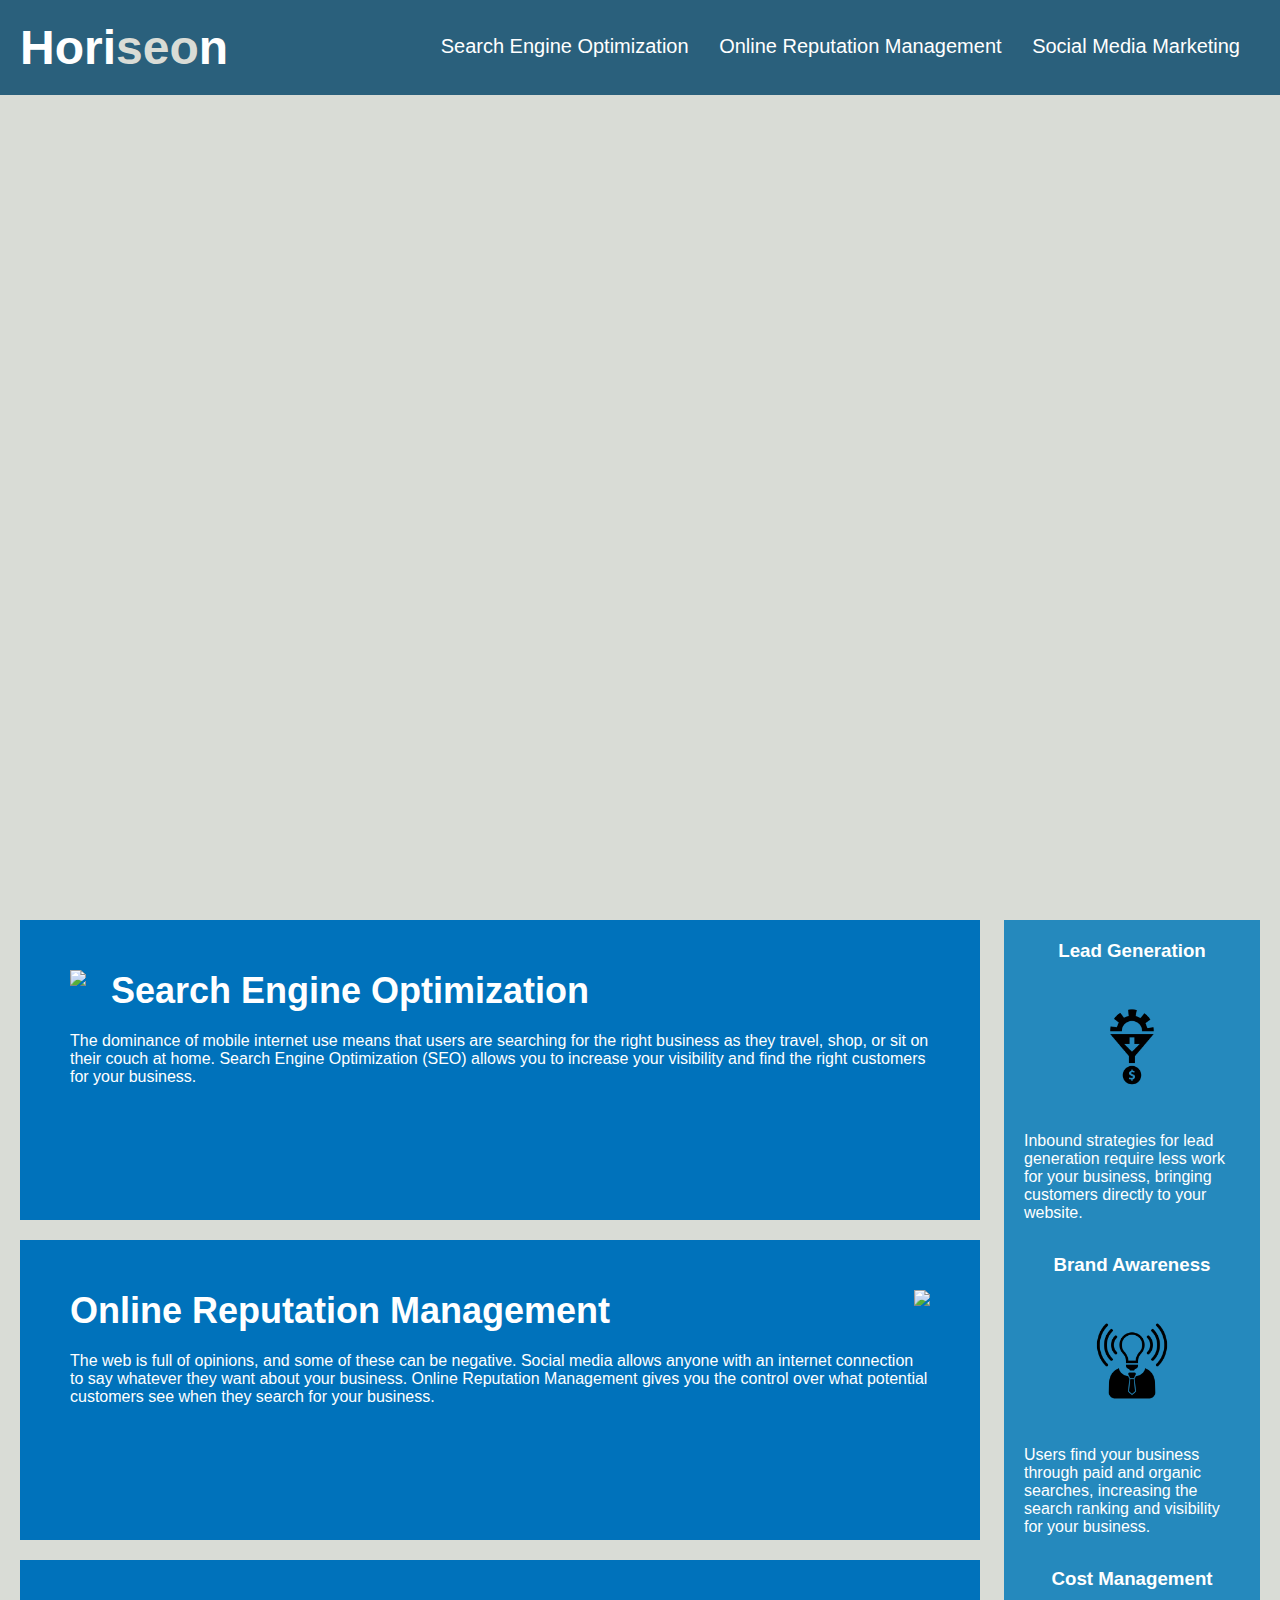
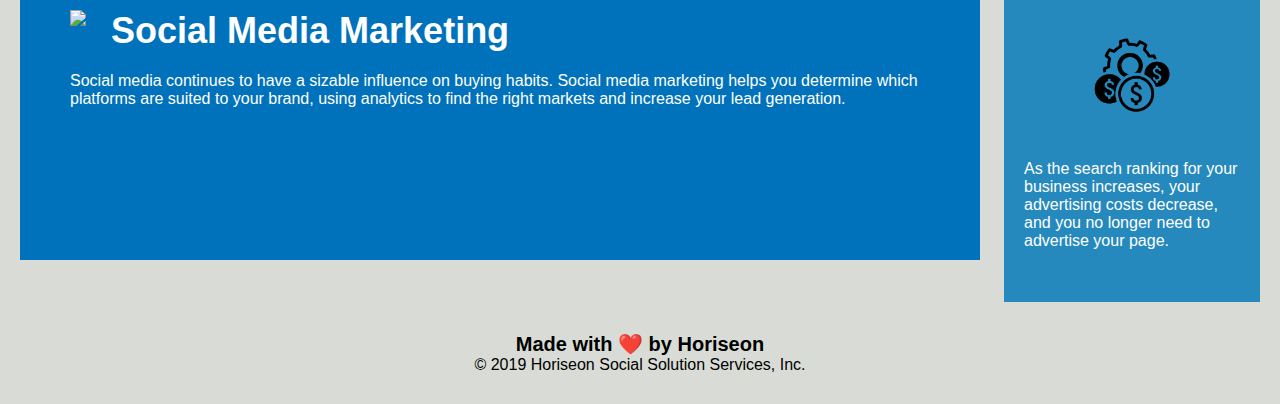
==== Develop/index.html @ a8d870ed "Initial Commit" ====
<!DOCTYPE html>
<html lang="en-us">

<head>
    <meta charset="UTF-8" />
    <link rel="stylesheet" href="./assets/css/style.css">
    <title>website</title>
</head>

<body>
    <div class="header">
        <h1>Hori<span class="seo">seo</span>n</h1>
        <div>
            <ul>
                <li>
                    <a href="#search-engine-optimization">Search Engine Optimization</a>
                </li>
                <li>
                    <a href="#online-reputation-management">Online Reputation Management</a>
                </li>
                <li>
                    <a href="#social-media-marketing">Social Media Marketing</a>
                </li>
            </ul>
        </div>
    </div>
    <div class="hero"></div>
    <div class="content">
        <div class="search-engine-optimization">
            <img src="./assets/images/search-engine-optimization.jpg" class="float-left" />
            <h2>Search Engine Optimization</h2>
            <p>
                The dominance of mobile internet use means that users are searching for the right business as they travel, shop, or sit on their couch at home. Search Engine Optimization (SEO) allows you to increase your visibility and find the right customers for your business.
            </p>
        </div>
        <div id="online-reputation-management" class="online-reputation-management">
            <img src="./assets/images/online-reputation-management.jpg" class="float-right" />
            <h2>Online Reputation Management</h2>
            <p>
                The web is full of opinions, and some of these can be negative. Social media allows anyone with an internet connection to say whatever they want about your business. Online Reputation Management gives you the control over what potential customers see when they search for your business.
            </p>
        </div>
        <div id="social-media-marketing" class="social-media-marketing">
            <img src="./assets/images/social-media-marketing.jpg" class="float-left" />
            <h2>Social Media Marketing</h2>
            <p>
                Social media continues to have a sizable influence on buying habits. Social media marketing helps you determine which platforms are suited to your brand, using analytics to find the right markets and increase your lead generation.
            </p>
        </div>
    </div>
    <div class="benefits">
        <div class="benefit-lead">
            <h3>Lead Generation</h3>
            <img src="./assets/images/lead-generation.png" />
            <p>
                Inbound strategies for lead generation require less work for your business, bringing customers directly to your website.
            </p>
        </div>
        <div class="benefit-brand">
            <h3>Brand Awareness</h3>
            <img src="./assets/images/brand-awareness.png" />
            <p>
                Users find your business through paid and organic searches, increasing the search ranking and visibility for your business.
            </p>
        </div>
        <div class="benefit-cost">
            <h3>Cost Management</h3>
            <img src="./assets/images/cost-management.png"></img>
            <p>
                As the search ranking for your business increases, your advertising costs decrease, and you no longer need to advertise your page.
            </p>
        </div>
    </div>
    <div class="footer">
        <h2>Made with ❤️️ by Horiseon</h2>
        <p>
            &copy; 2019 Horiseon Social Solution Services, Inc.
        </p>
    </div>
</body>

</html>
---- Develop/assets/css/style.css ----
* {
    box-sizing: border-box;
    padding: 0;
    margin: 0;
}

body {
    background-color: #d9dcd6;
}

.header {
    padding: 20px;
    font-family: 'Trebuchet MS', 'Lucida Sans Unicode', 'Lucida Grande', 'Lucida Sans', Arial, sans-serif;
    background-color: #2a607c;
    color: #ffffff;
}

.header h1 {
    display: inline-block;
    font-size: 48px;
}

.header h1 .seo {
    color: #d9dcd6;
}

.header div {
    padding-top: 15px;
    margin-right: 20px;
    float: right;
    font-family: 'Gill Sans', 'Gill Sans MT', Calibri, 'Trebuchet MS', sans-serif;
    font-size: 20px;
}

.header div ul {
    list-style-type: none;
}

.header div ul li {
    display: inline-block;
    margin-left: 25px;
}

a {
    color: #ffffff;
    text-decoration: none;
}

p {
    font-size: 16px;
}

.hero {
    height: 800px;
    width: 100%;
    margin-bottom: 25px;
    background-image: url("../images/digital-marketing-meeting.jpg");
    background-size: cover;
    background-position: center;
}

.float-left {
    float: left;
    margin-right: 25px;
}

.float-right {
    float: right;
    margin-left: 25px;
}

.content {
    width: 75%;
    display: inline-block;
    margin-left: 20px;
}

.benefits {
    margin-right: 20px;
    padding: 20px;
    clear: both;
    float: right;
    width: 20%;
    height: 100%;
    font-family: 'Gill Sans', 'Gill Sans MT', Calibri, 'Trebuchet MS', sans-serif;
    background-color: #2589bd;
}

.benefit-lead {
    margin-bottom: 32px;
    color: #ffffff;
}

.benefit-brand {
    margin-bottom: 32px;
    color: #ffffff;
}

.benefit-cost {
    margin-bottom: 32px;
    color: #ffffff;
}

.benefit-lead h3 {
    margin-bottom: 10px;
    text-align: center;
}

.benefit-brand h3 {
    margin-bottom: 10px;
    text-align: center;
}

.benefit-cost h3 {
    margin-bottom: 10px;
    text-align: center;
}

.benefit-lead img {
    display: block;
    margin: 10px auto;
    max-width: 150px;
}

.benefit-brand img {
    display: block;
    margin: 10px auto;
    max-width: 150px;
}

.benefit-cost img {
    display: block;
    margin: 10px auto;
    max-width: 150px;
}

.search-engine-optimization {
    margin-bottom: 20px;
    padding: 50px;
    height: 300px;
    font-family: 'Gill Sans', 'Gill Sans MT', Calibri, 'Trebuchet MS', sans-serif;
    background-color: #0072bb;
    color: #ffffff;
}

.online-reputation-management {
    margin-bottom: 20px;
    padding: 50px;
    height: 300px;
    font-family: 'Gill Sans', 'Gill Sans MT', Calibri, 'Trebuchet MS', sans-serif;
    background-color: #0072bb;
    color: #ffffff;
}

.social-media-marketing {
    margin-bottom: 20px;
    padding: 50px;
    height: 300px;
    font-family: 'Gill Sans', 'Gill Sans MT', Calibri, 'Trebuchet MS', sans-serif;
    background-color: #0072bb;
    color: #ffffff;
}

.search-engine-optimization img {
    max-height: 200px;
}

.online-reputation-management img {
    max-height: 200px;
}

.social-media-marketing img {
    max-height: 200px;
}

.search-engine-optimization h2 {
    margin-bottom: 20px;
    font-size: 36px;
}

.online-reputation-management h2 {
    margin-bottom: 20px;
    font-size: 36px;
}

.social-media-marketing h2 {
    margin-bottom: 20px;
    font-size: 36px;
}

.footer {
    padding: 30px;
    clear: both;
    font-family: 'Trebuchet MS', 'Lucida Sans Unicode', 'Lucida Grande', 'Lucida Sans', Arial, sans-serif;
    text-align: center;
}

.footer h2 {
    font-size: 20px;
}
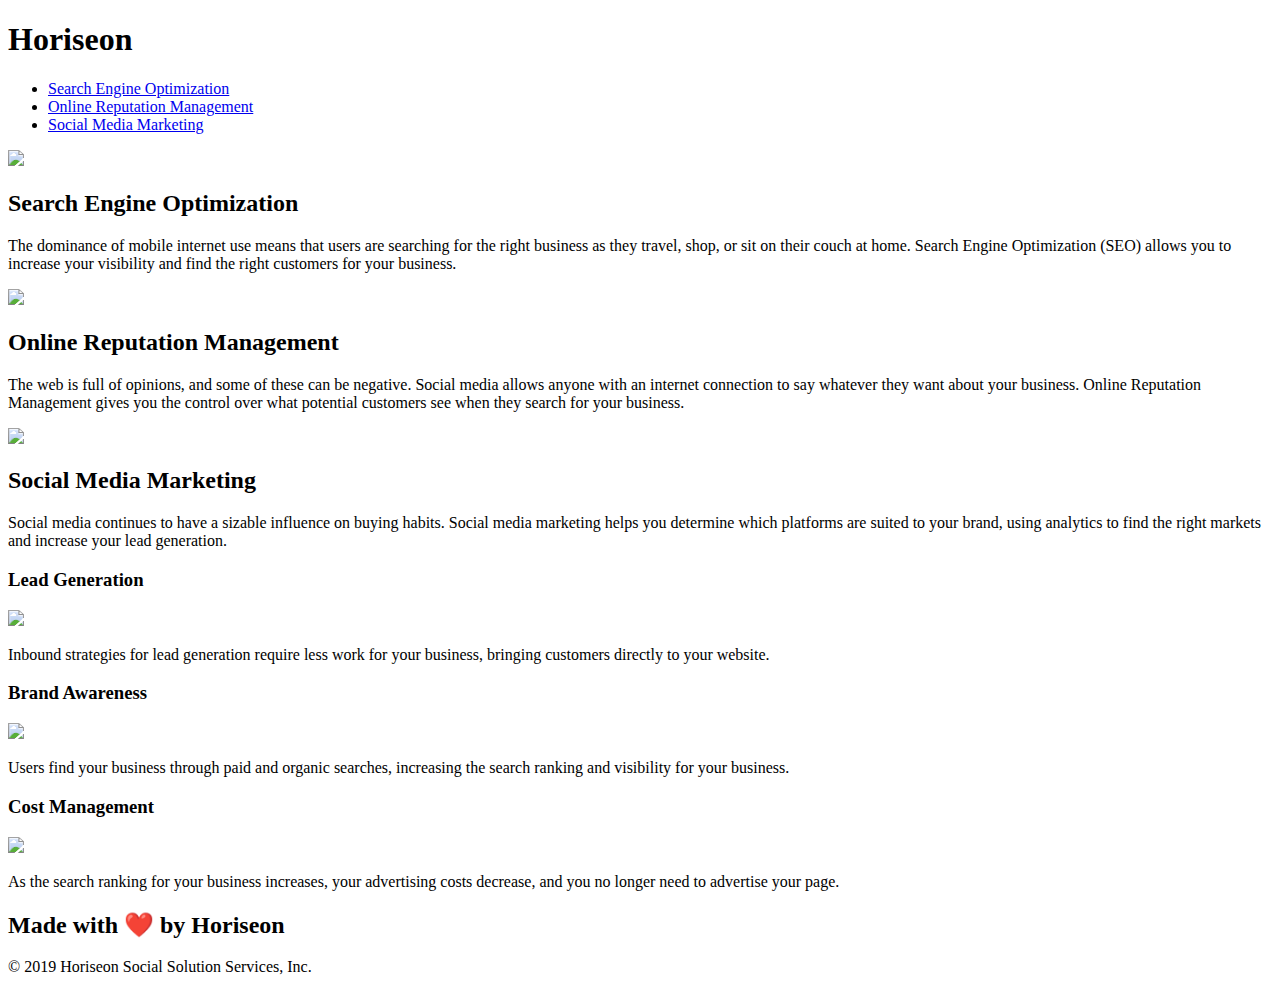
==== commit 9b739e5b: "Merge pull request #8 from kcl20/dev" ====
--- a/Develop/index.html
+++ b/Develop/index.html
@@ -3,8 +3,8 @@
 
 <head>
     <meta charset="UTF-8" />
-    <link rel="stylesheet" href="./assets/css/style.css">
-    <title>website</title>
+    <link rel="stylesheet" href="./develop/assets/css/style.css">
+    <title>Challenge 1 - Kenny Li</title>
 </head>
 
 <body>
@@ -26,46 +26,46 @@
     </div>
     <div class="hero"></div>
     <div class="content">
-        <div class="search-engine-optimization">
-            <img src="./assets/images/search-engine-optimization.jpg" class="float-left" />
+        <div id = "search-engine-optimization" class="body-content-blue-blocks">
+            <img src="./develop/assets/images/search-engine-optimization.jpg" class="float-left" />
             <h2>Search Engine Optimization</h2>
             <p>
                 The dominance of mobile internet use means that users are searching for the right business as they travel, shop, or sit on their couch at home. Search Engine Optimization (SEO) allows you to increase your visibility and find the right customers for your business.
             </p>
         </div>
-        <div id="online-reputation-management" class="online-reputation-management">
-            <img src="./assets/images/online-reputation-management.jpg" class="float-right" />
+        <div id="online-reputation-management" class="body-content-blue-blocks">
+            <img src="./develop/assets/images/online-reputation-management.jpg" class="float-right" />
             <h2>Online Reputation Management</h2>
             <p>
                 The web is full of opinions, and some of these can be negative. Social media allows anyone with an internet connection to say whatever they want about your business. Online Reputation Management gives you the control over what potential customers see when they search for your business.
             </p>
         </div>
-        <div id="social-media-marketing" class="social-media-marketing">
-            <img src="./assets/images/social-media-marketing.jpg" class="float-left" />
+        <div id="social-media-marketing" class="body-content-blue-blocks">
+            <img src="./develop/assets/images/social-media-marketing.jpg" class="float-left" />
             <h2>Social Media Marketing</h2>
             <p>
                 Social media continues to have a sizable influence on buying habits. Social media marketing helps you determine which platforms are suited to your brand, using analytics to find the right markets and increase your lead generation.
             </p>
         </div>
     </div>
-    <div class="benefits">
-        <div class="benefit-lead">
+    <div class="benefits-side-bar">
+        <div class="benefit-side-bar-item">
             <h3>Lead Generation</h3>
-            <img src="./assets/images/lead-generation.png" />
+            <img src="./develop/assets/images/lead-generation.png" />
             <p>
                 Inbound strategies for lead generation require less work for your business, bringing customers directly to your website.
             </p>
         </div>
-        <div class="benefit-brand">
+        <div class="benefit-side-bar-item">
             <h3>Brand Awareness</h3>
-            <img src="./assets/images/brand-awareness.png" />
+            <img src="./develop/assets/images/brand-awareness.png" />
             <p>
                 Users find your business through paid and organic searches, increasing the search ranking and visibility for your business.
             </p>
         </div>
-        <div class="benefit-cost">
+        <div class="benefit-side-bar-item">
             <h3>Cost Management</h3>
-            <img src="./assets/images/cost-management.png"></img>
+            <img src="./develop/assets/images/cost-management.png"></img>
             <p>
                 As the search ranking for your business increases, your advertising costs decrease, and you no longer need to advertise your page.
             </p>
